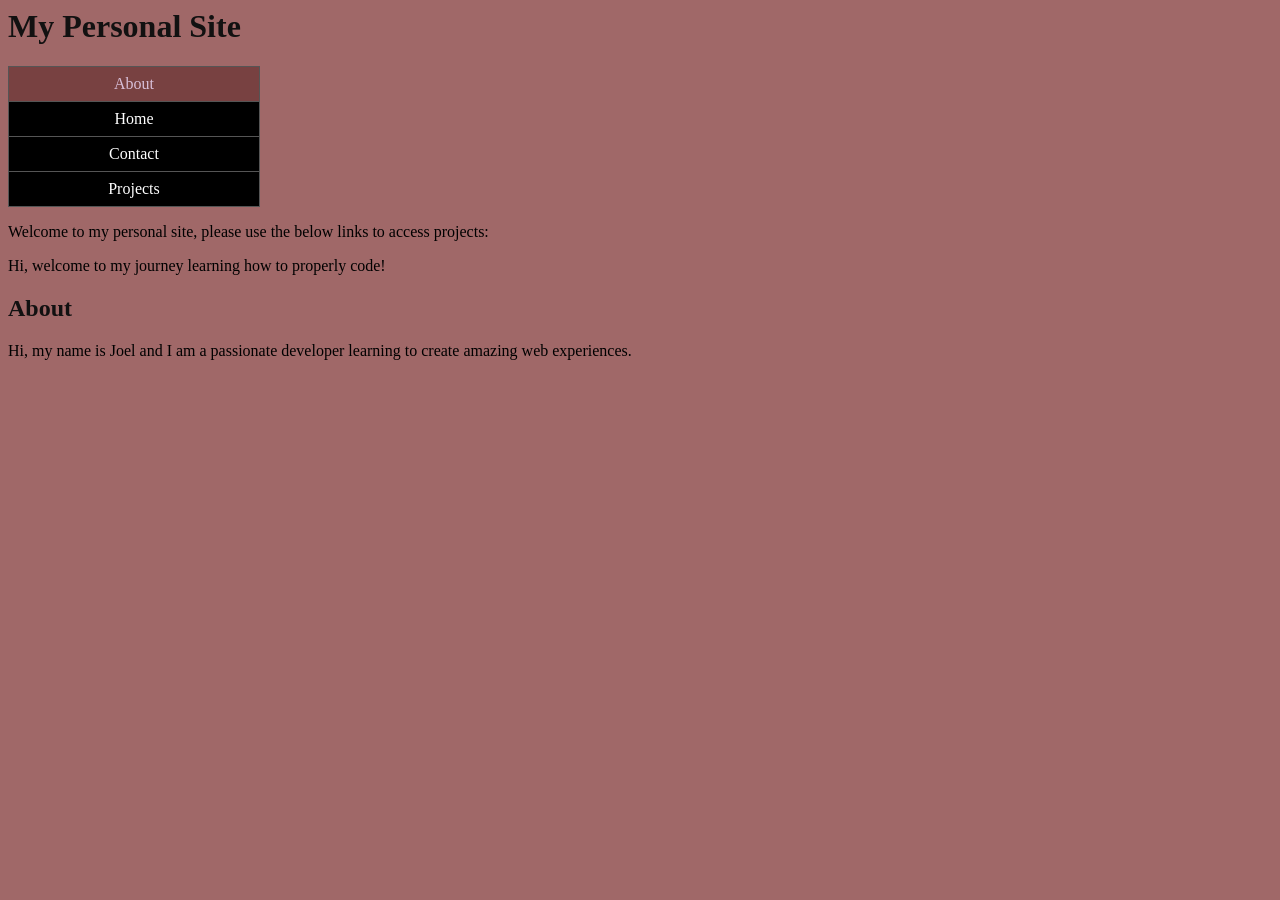
==== aboutme.html @ a2427ff7 "an attempt to add an active category on hover for navbar" ====
<html lang="en">
<head>
    <meta charset="UTF-8">
    <meta name="viewport" content="width=device-width, initial-scale=1.0">
    <title>My Personal Site</title>
    <link rel="stylesheet" href="style.css">
</head>
<body>
    
<header>
  <h1>My Personal Site</h1>
  <nav>
    <ul>
      <li><a class="active" href="aboutme.html">About</a></li>
      <li><a href="index.html">Home</a></li>
      <li><a href="contact.html">Contact</a></li>
      <li><a href="projects.html">Projects</a></li>
    </ul>
  </nav>
</header>

<p>Welcome to my personal site, please use the below links to access projects:</p>
 <div class="intro"> 
    Hi, welcome to my journey learning how to properly code!
    </div>

    <section id="aboutme">
        <h2>About</h2>
        <p>Hi, my name is Joel and I am a passionate developer learning to create amazing web experiences.</p>
    </section>
---- style.css ----
body {
    background-color: #a06868;
}
h1,h2,h3,h4,h5,h6 {
    color: #121111;
}

ul{
    list-style-type: none;
    margin: 0;
    padding: 0;
    width:250px;
    background-color:black;
    border: 1px solid #555;
}

li {
  text-align: center;
  border-bottom: 1px solid #555555;
}

li:last-child {
  border-bottom: none;
}

li a{
    display:block;
    color:white;
    padding:8px 16px;
    text-decoration:none;
}

li a:hover{
    background-color:#784141;
    color:thistle
}

.active{
    background-color:#784141;
    color:thistle
}
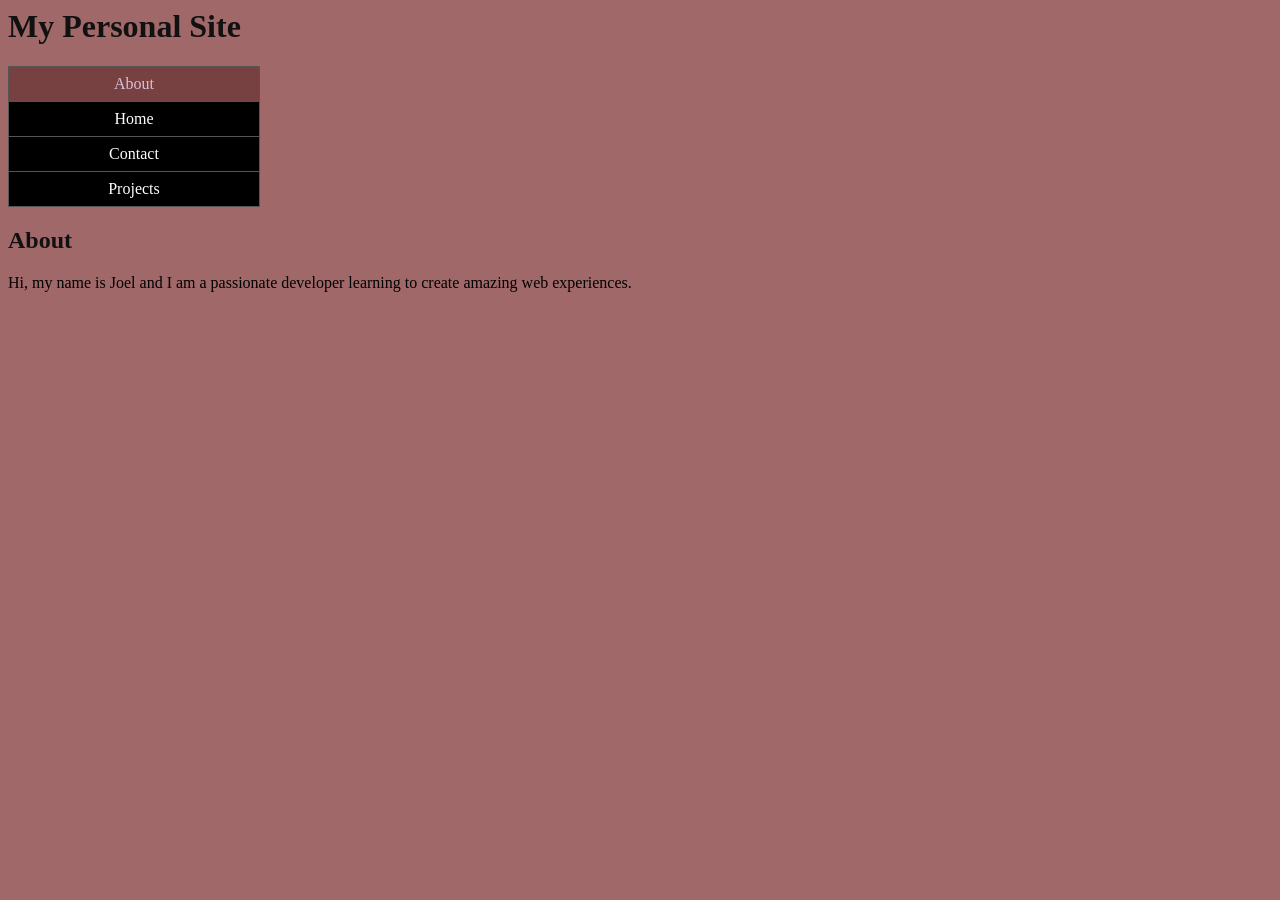
==== commit 2fad564b: "some minor code fixes and edits to the aboutme.html, index.html, and projects.html files. Added a na" ====
--- a/aboutme.html
+++ b/aboutme.html
@@ -19,12 +19,10 @@
   </nav>
 </header>
 
-<p>Welcome to my personal site, please use the below links to access projects:</p>
- <div class="intro"> 
-    Hi, welcome to my journey learning how to properly code!
-    </div>
 
     <section id="aboutme">
         <h2>About</h2>
         <p>Hi, my name is Joel and I am a passionate developer learning to create amazing web experiences.</p>
     </section>
+</body>
+</html>
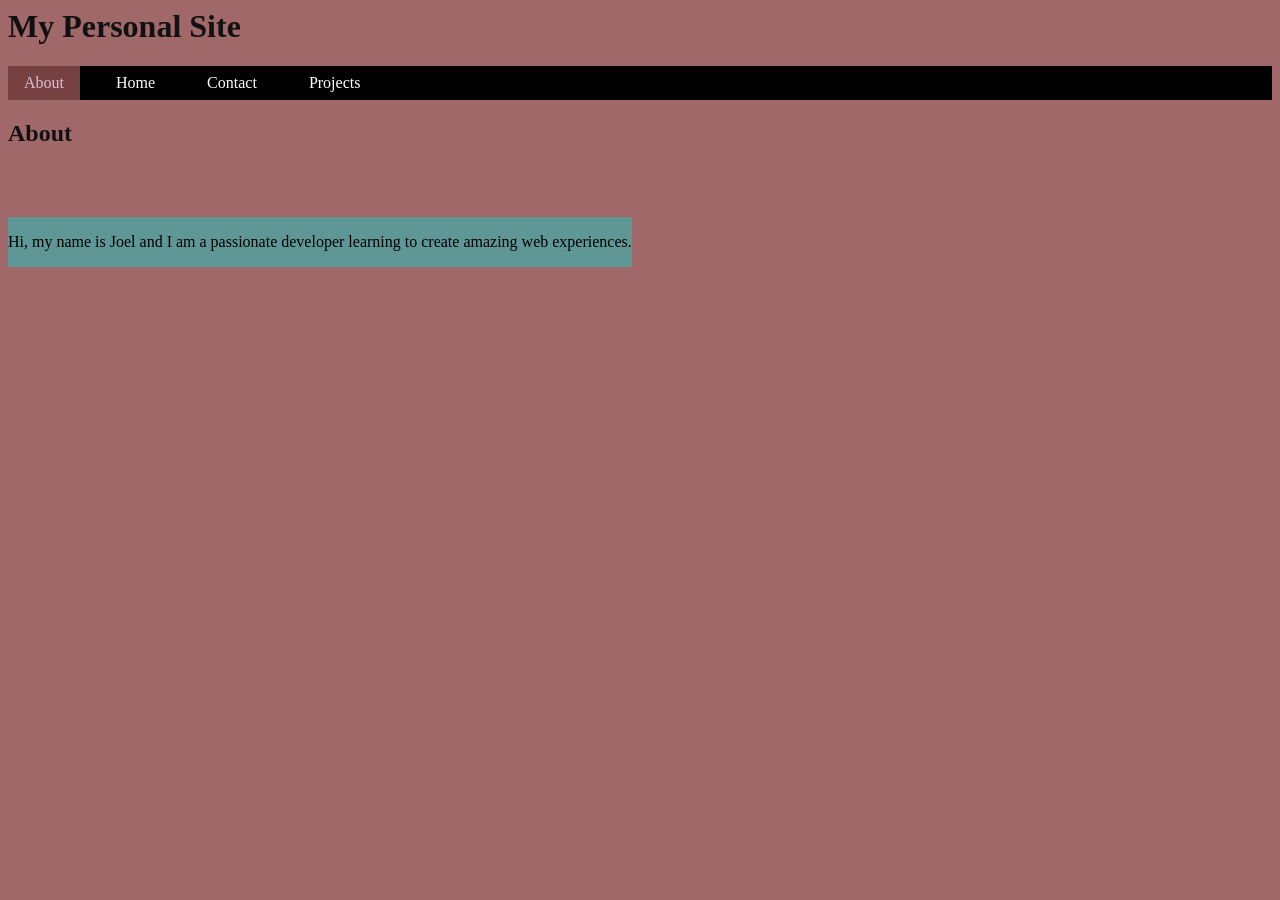
==== commit 624220fc: "some more changes, adding colored divs to home and about pages" ====
--- a/aboutme.html
+++ b/aboutme.html
@@ -19,10 +19,11 @@
   </nav>
 </header>
 
+<h2>About</h2>
+    <div class="aboutme">
+    
+        <p>Hi, my name is Joel and I am a passionate developer learning to create amazing web experiences.</p>
+    </div>
+</body>
 
-    <section id="aboutme">
-        <h2>About</h2>
-        <p>Hi, my name is Joel and I am a passionate developer learning to create amazing web experiences.</p>
-    </section>
-</body>
 </html>
--- a/style.css
+++ b/style.css
@@ -5,37 +5,45 @@
     color: #121111;
 }
 
-ul{
-    list-style-type: none;
-    margin: 0;
-    padding: 0;
-    width:250px;
-    background-color:black;
-    border: 1px solid #555;
-}
-
-li {
-  text-align: center;
-  border-bottom: 1px solid #555555;
-}
-
 li:last-child {
   border-bottom: none;
 }
 
-li a{
+nav li a{
     display:block;
     color:white;
     padding:8px 16px;
     text-decoration:none;
 }
 
-li a:hover{
+nav li a:hover{
     background-color:#784141;
     color:thistle
 }
 
-.active{
+nav li a.active{
     background-color:#784141;
     color:thistle
-}+}
+
+nav ul {
+    display:flex;
+    list-style-type:none;
+    gap: 20px;
+    padding: 0;
+    margin: 0;
+    background-color:black;
+
+}
+
+.aboutme{
+    background-color:#5f9797;
+ margin-top:50px;
+ display:inline-block;
+}
+
+.intro{
+    background-color:#5f977c;
+     margin-top: 50px ;
+     display:inline-block;
+}
